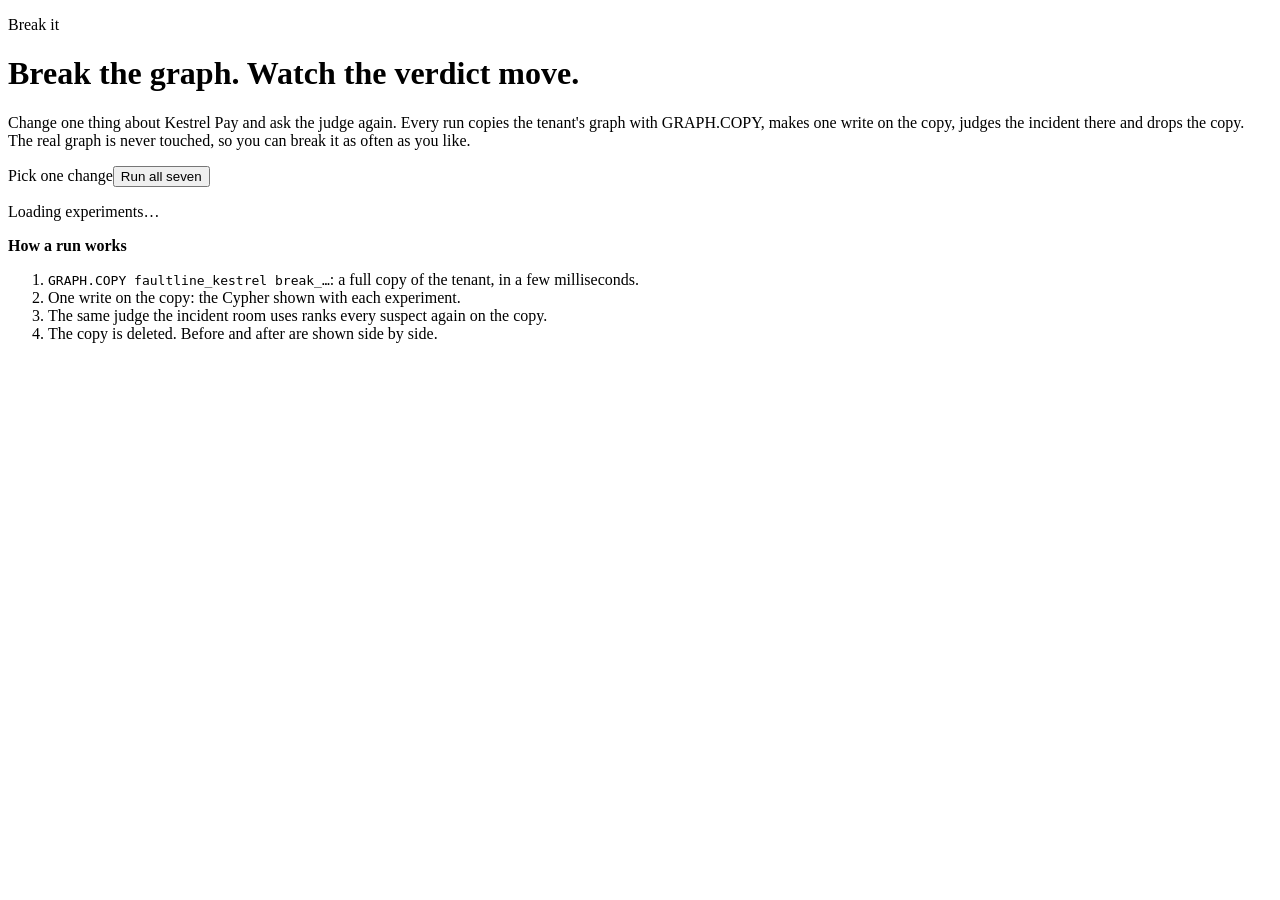
==== web/break.html @ ddbd5ce2 "feat(web): cube hero, scroll story, On-call, Explore, Break it and Replay pages - Landing: a 3D cube" ====
<!doctype html>
<html lang="en">
<head>
  <meta charset="utf-8">
  <meta name="viewport" content="width=device-width, initial-scale=1">
  <title>Break it · Faultline</title>
  <link rel="preconnect" href="https://fonts.googleapis.com">
  <link rel="preconnect" href="https://fonts.gstatic.com" crossorigin>
  <link href="https://fonts.googleapis.com/css2?family=Inter:wght@400;500;600&family=Inter+Tight:wght@600;700;800&family=IBM+Plex+Mono:wght@400;500&display=swap" rel="stylesheet">
  <link rel="stylesheet" href="/static/site.css">
  <link rel="stylesheet" href="/static/pages.css">
  <link rel="icon" href="data:image/svg+xml,<svg xmlns='http://www.w3.org/2000/svg' viewBox='0 0 32 32'><path d='M4 26 L13 6 L17 17 L21 11 L28 26' fill='none' stroke='%23ff6b4a' stroke-width='3'/></svg>">
</head>
<body>
  <main class="page" id="main">
    <p class="kick">Break it</p>
    <h1 class="page-h">Break the graph. <span class="dim">Watch the verdict move.</span></h1>
    <p class="page-sub">Change one thing about Kestrel Pay and ask the judge again. Every run copies the tenant's graph with GRAPH.COPY, makes one write on the copy, judges the incident there and drops the copy. The real graph is never touched, so you can break it as often as you like.</p>
    <div class="br-grid">
      <div>
        <div class="row" style="margin-bottom:12px"><b style="font:600 15px var(--sans)">Pick one change</b><span class="sp"></span><button class="btn sm" id="all">Run all seven</button></div>
        <div id="list"><p class="empty">Loading experiments…</p></div>
      </div>
      <div class="card br-panel" id="panel"></div>
    </div>
    <div class="how">
      <b style="color:var(--ink)">How a run works</b>
      <ol>
        <li><code class="mono">GRAPH.COPY faultline_kestrel break_…</code>: a full copy of the tenant, in a few milliseconds.</li>
        <li>One write on the copy: the Cypher shown with each experiment.</li>
        <li>The same judge the incident room uses ranks every suspect again on the copy.</li>
        <li>The copy is deleted. Before and after are shown side by side.</li>
      </ol>
    </div>
    <div class="card summary" id="summary" hidden></div>
  </main>
  <script type="module" src="/static/js/break.js"></script>
</body>
</html>
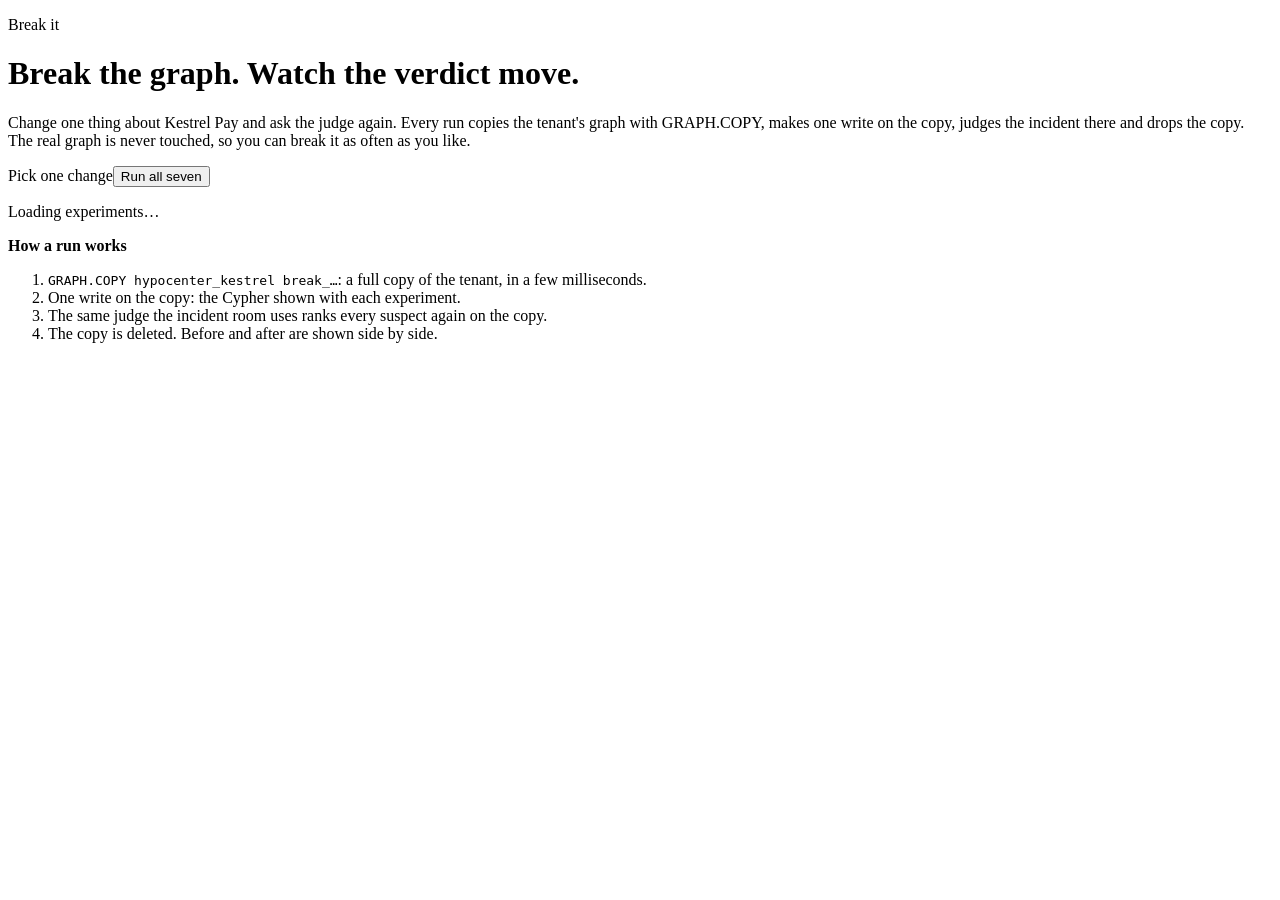
==== commit 9653d0c4: "rename: Faultline is now Hypocenter Another Graph Hacks entry is also called Faultline, with a simil" ====
--- a/web/break.html
+++ b/web/break.html
@@ -3,7 +3,7 @@
 <head>
   <meta charset="utf-8">
   <meta name="viewport" content="width=device-width, initial-scale=1">
-  <title>Break it · Faultline</title>
+  <title>Break it · Hypocenter</title>
   <link rel="preconnect" href="https://fonts.googleapis.com">
   <link rel="preconnect" href="https://fonts.gstatic.com" crossorigin>
   <link href="https://fonts.googleapis.com/css2?family=Inter:wght@400;500;600&family=Inter+Tight:wght@600;700;800&family=IBM+Plex+Mono:wght@400;500&display=swap" rel="stylesheet">
@@ -26,7 +26,7 @@
     <div class="how">
       <b style="color:var(--ink)">How a run works</b>
       <ol>
-        <li><code class="mono">GRAPH.COPY faultline_kestrel break_…</code>: a full copy of the tenant, in a few milliseconds.</li>
+        <li><code class="mono">GRAPH.COPY hypocenter_kestrel break_…</code>: a full copy of the tenant, in a few milliseconds.</li>
         <li>One write on the copy: the Cypher shown with each experiment.</li>
         <li>The same judge the incident room uses ranks every suspect again on the copy.</li>
         <li>The copy is deleted. Before and after are shown side by side.</li>
